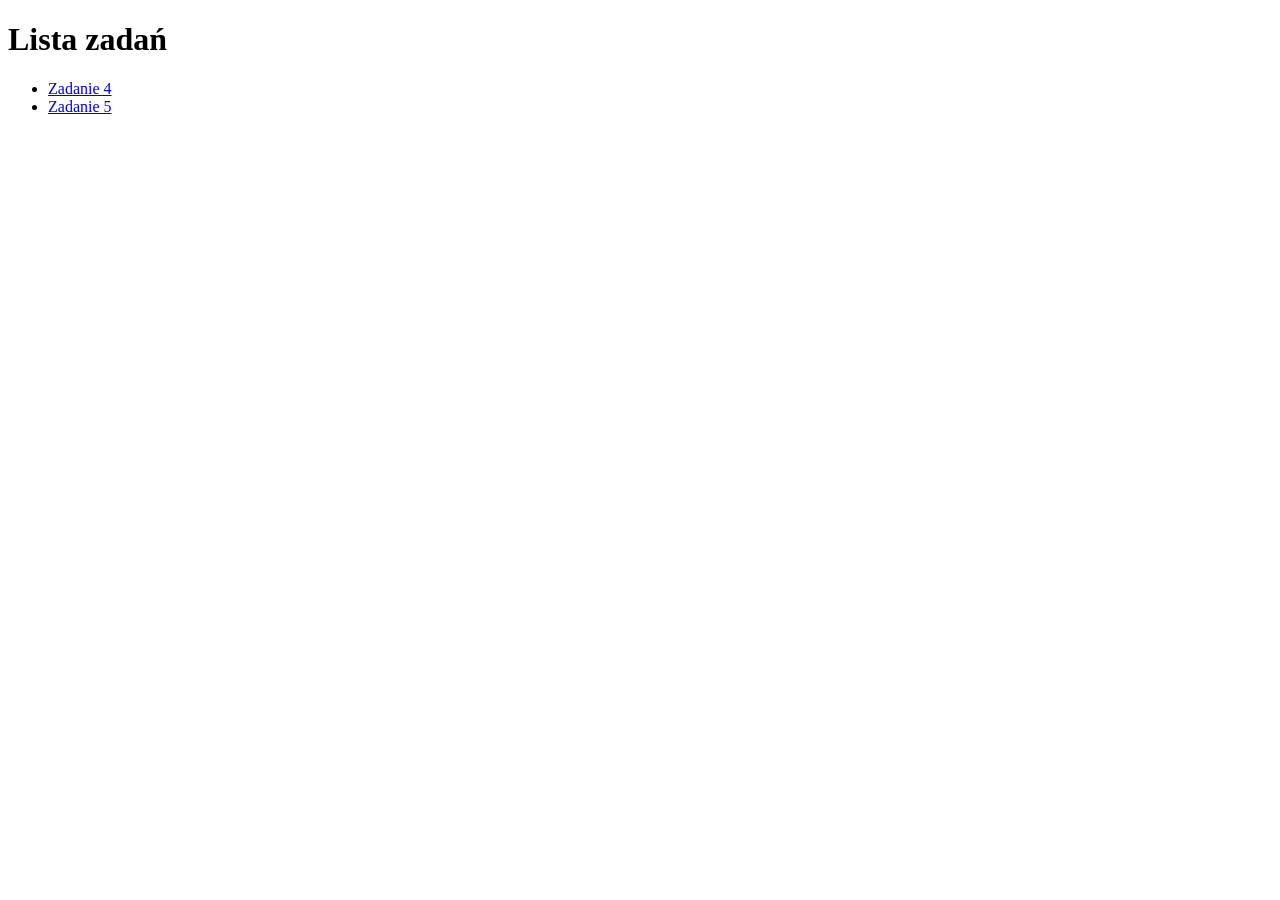
==== index.html @ 7c031b02 "Add files via upload" ====
<!DOCTYPE html>
<html>
<head>
  <title>Moje zadania Yaroslav Pinieha 62293</title>
</head>
<body>
  <h1>Lista zadań</h1>

  <ul>
    <li><a href="zad4_interakcja/index.html">Zadanie 4</a></li>
    <li><a href="zad5_formularz/index.html">Zadanie 5</a></li>
  </ul>

</body>
</html>
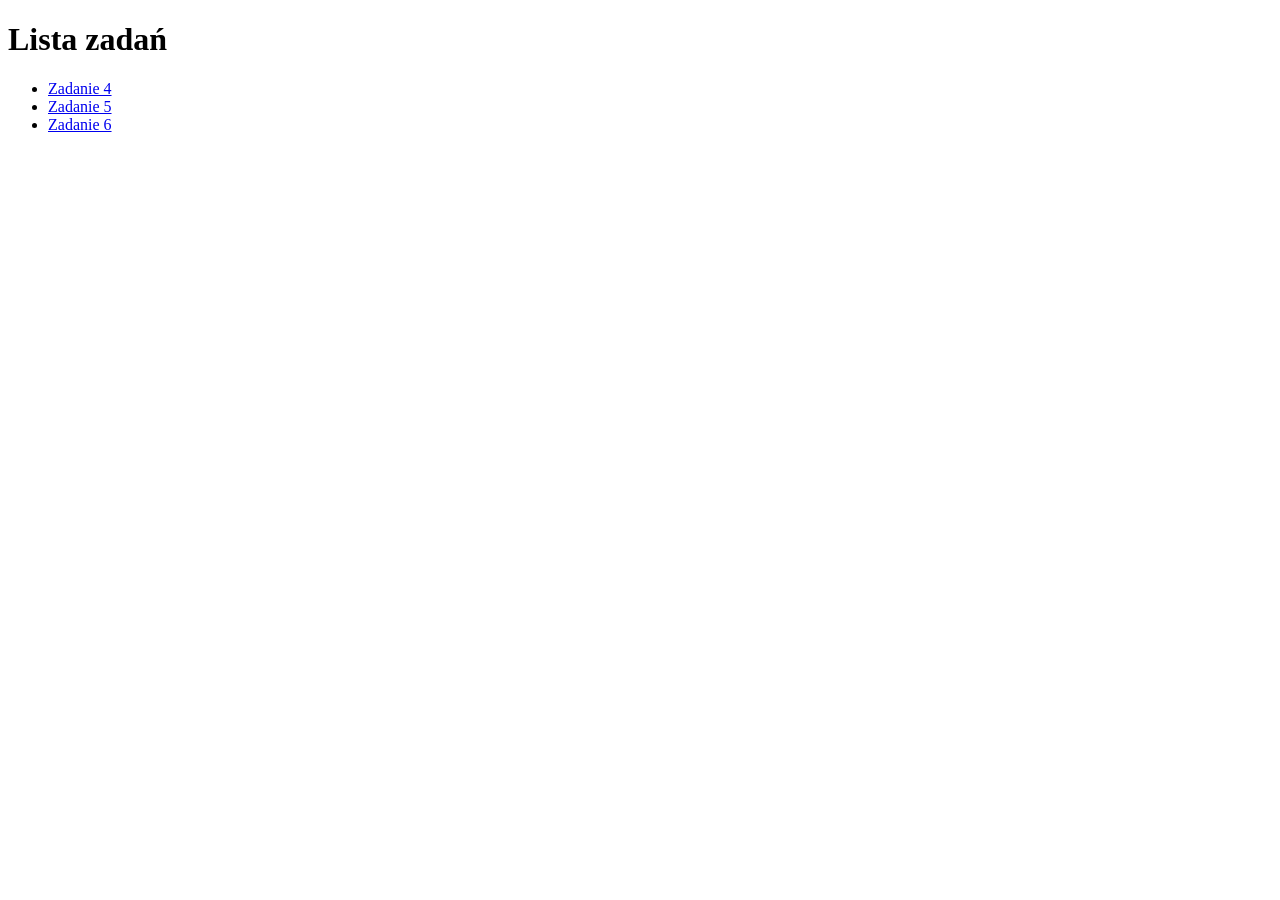
==== commit 6a844c51: "Add files via upload" ====
--- a/index.html
+++ b/index.html
@@ -9,6 +9,7 @@
   <ul>
     <li><a href="zad4_interakcja/index.html">Zadanie 4</a></li>
     <li><a href="zad5_formularz/index.html">Zadanie 5</a></li>
+    <li><a href="zad6_json/index.html">Zadanie 6</a></li>
   </ul>
 
 </body>
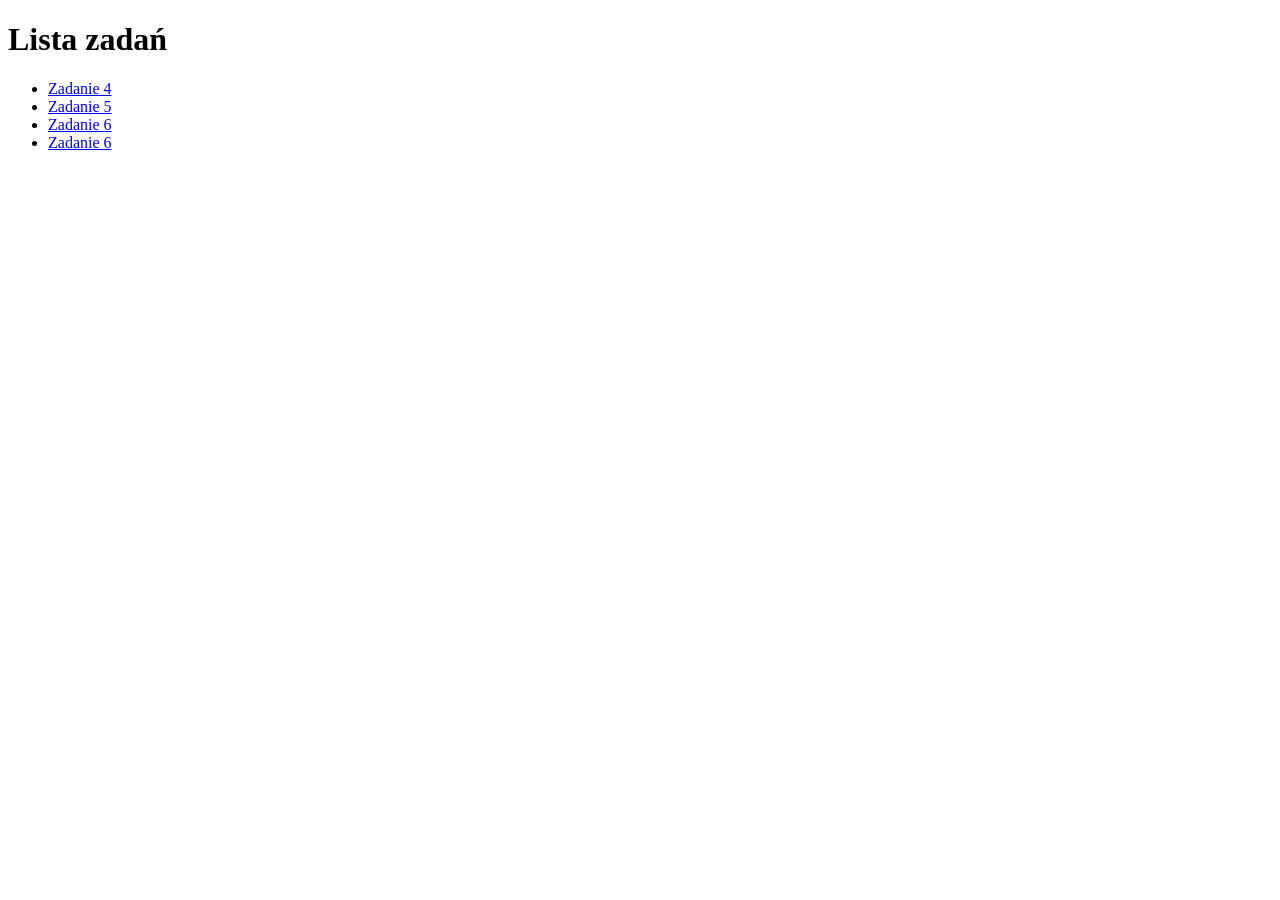
==== commit 303c02bd: "Add files via upload" ====
--- a/index.html
+++ b/index.html
@@ -10,6 +10,7 @@
     <li><a href="zad4_interakcja/index.html">Zadanie 4</a></li>
     <li><a href="zad5_formularz/index.html">Zadanie 5</a></li>
     <li><a href="zad6_json/index.html">Zadanie 6</a></li>
+    <li><a href="zad7_localstor/index.html">Zadanie 6</a></li>
   </ul>
 
 </body>
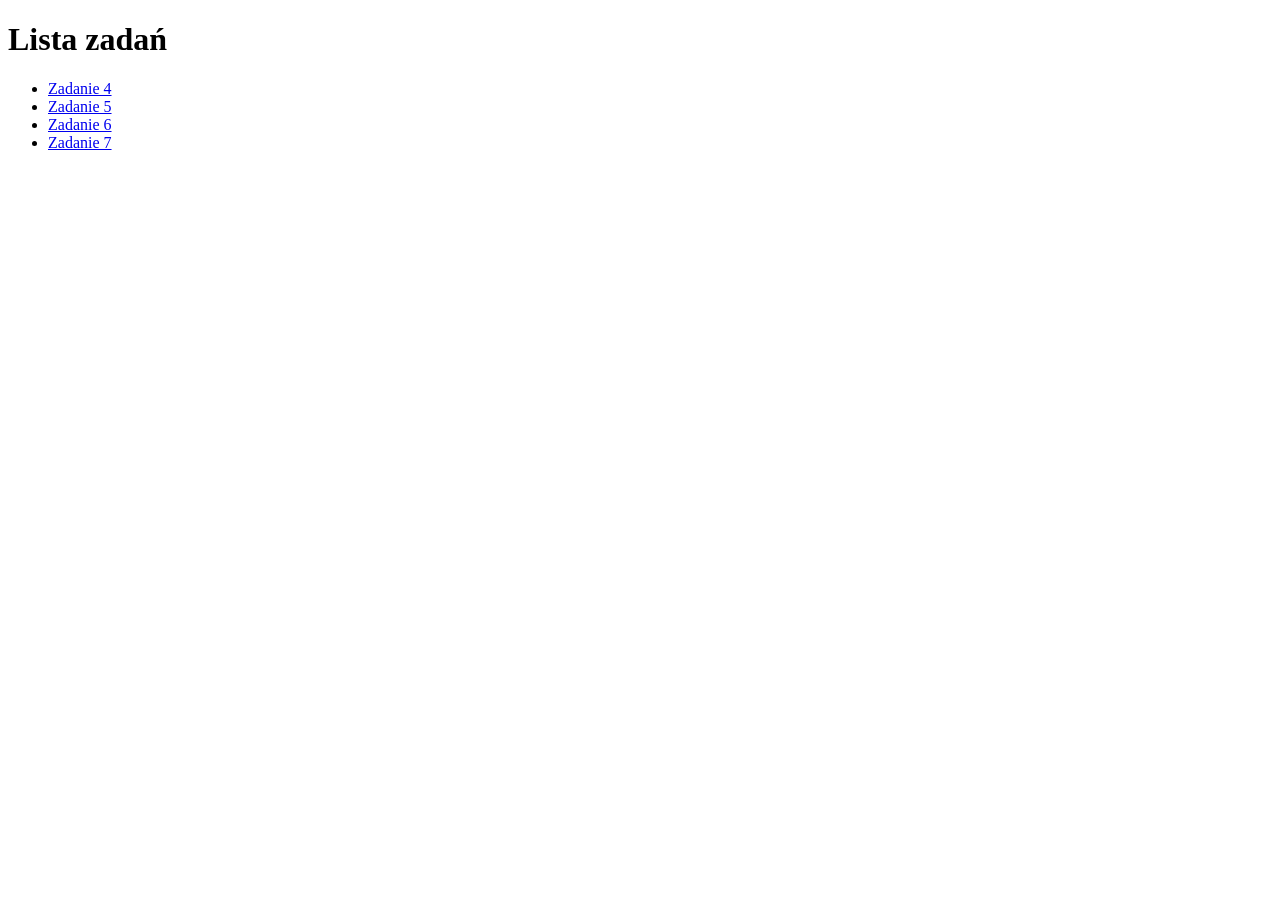
==== commit 93bc7d7a: "Add files via upload" ====
--- a/index.html
+++ b/index.html
@@ -10,7 +10,7 @@
     <li><a href="zad4_interakcja/index.html">Zadanie 4</a></li>
     <li><a href="zad5_formularz/index.html">Zadanie 5</a></li>
     <li><a href="zad6_json/index.html">Zadanie 6</a></li>
-    <li><a href="zad7_localstor/index.html">Zadanie 6</a></li>
+    <li><a href="zad7_localstor/index.html">Zadanie 7</a></li>
   </ul>
 
 </body>
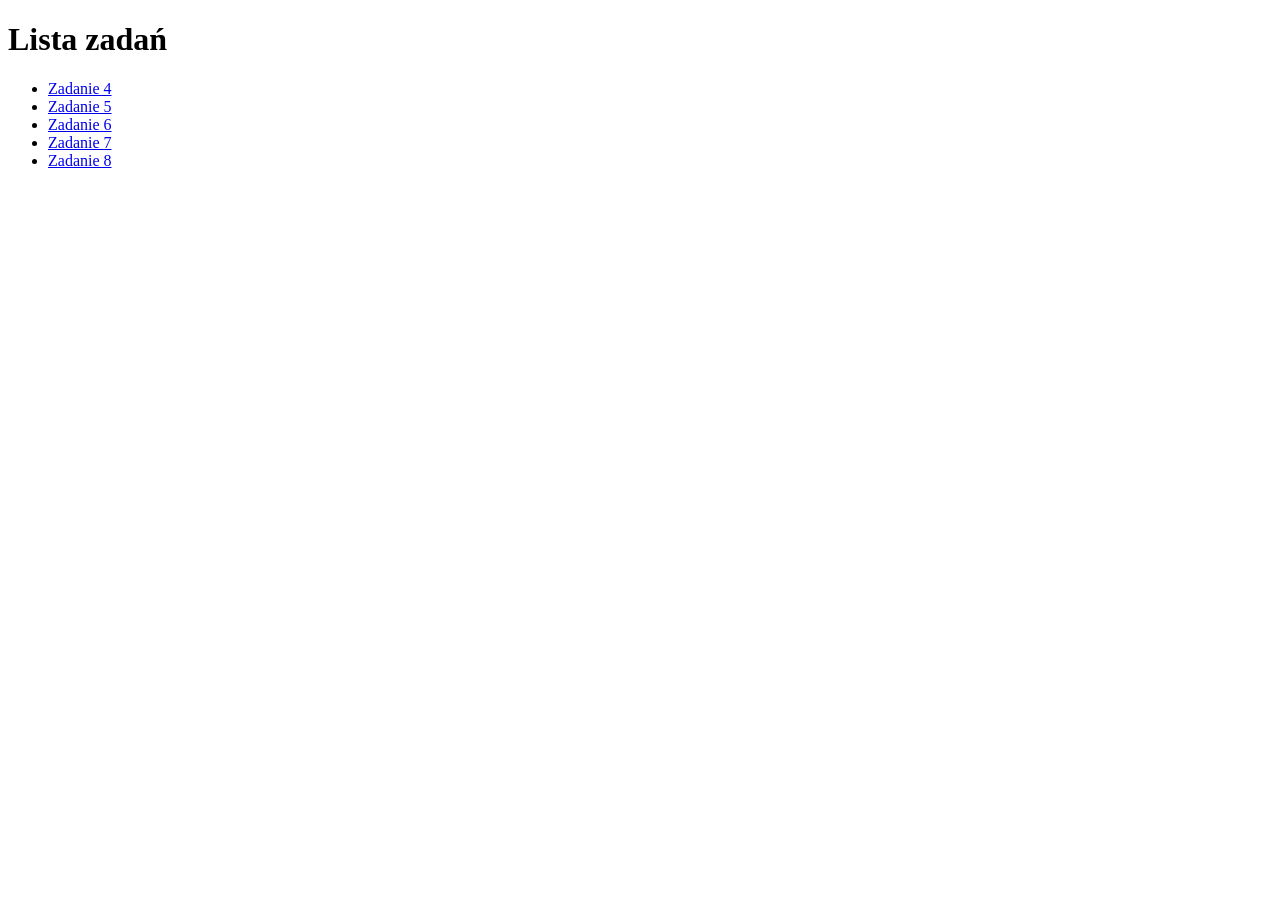
==== commit 2ca297cf: "Add files via upload" ====
--- a/index.html
+++ b/index.html
@@ -11,6 +11,7 @@
     <li><a href="zad5_formularz/index.html">Zadanie 5</a></li>
     <li><a href="zad6_json/index.html">Zadanie 6</a></li>
     <li><a href="zad7_localstor/index.html">Zadanie 7</a></li>
+    <li><a href="zad8_backend/index.html">Zadanie 8</a></li>
   </ul>
 
 </body>
